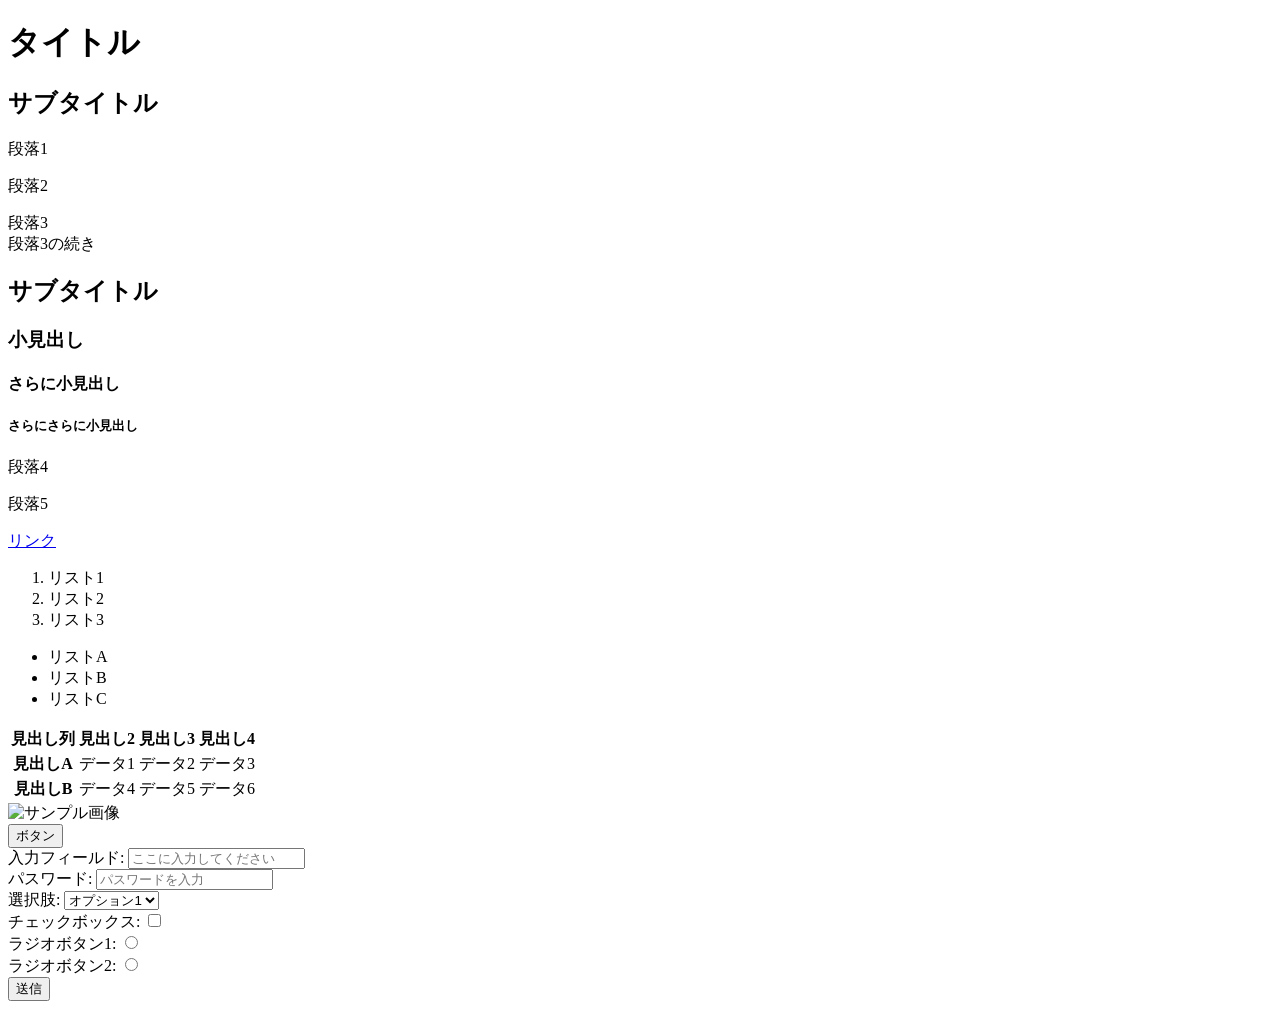
==== index.html @ ea90c1b9 "update: html/css" ====
<!DOCTYPE html>
<html lang="ja">
<head>
    <meta charset="UTF-8">
    <meta name="viewport" content="width=device-width, initial-scale=1.0">
    <title>テスト用のページ</title>
    <link rel="stylesheet" href="style.css">
</head>
<body>
    <h1>タイトル</h1>
    <h2>サブタイトル</h2>
    <p>段落1</p>
    <p>段落2</p>
    <p>段落3</br>段落3の続き</p>
    <h2>サブタイトル</h2>
    <h3>小見出し</h3>
    <h4>さらに小見出し</h4>
    <h5>さらにさらに小見出し</h5>
    <div> <!-- <- これは表示自体に関係はない -->
        <p>段落4</p>
        <p>段落5</p>
        <p><a href=".">リンク</a></p>
    </div>

    <!-- リスト -->
    <ol> <!-- 数字付きリスト -->
        <li>リスト1</li> <!-- リストの要素 -->
        <li>リスト2</li>
        <li>リスト3</li>
    </ol>
    <ul> <!-- マーク付きリスト -->
        <li>リストA</li>
        <li>リストB</li>
        <li>リストC</li>
    </ul>

    <!-- 表 -->
    <table>
        <tr> <!-- 行 -->
            <th>見出し列</th> <!-- 見出しセル -->
            <th>見出し2</th>
            <th>見出し3</th>
            <th>見出し4</th>
        </tr>
        <tr>
            <th>見出しA</th> <!-- 見出しセル -->
            <td>データ1</td> <!-- データセル -->
            <td>データ2</td>
            <td>データ3</td>
        </tr>
        <tr>
            <th>見出しB</th>
            <td>データ4</td>
            <td>データ5</td>
            <td>データ6</td>
        </tr>
    </table>

    <!-- 画像 -->
    <div>
        <img src="https://placehold.jp/150x150.png" alt="サンプル画像">
    </div>
    
    <button id="myButton" onclick="alert('ボタンがクリックされました！')">ボタン</button>

    <!-- フォーム -->
    <form>
        <label for="myInput">入力フィールド:</label>
        <input type="text" id="myInput" name="myInput" placeholder="ここに入力してください"><br>
        <label for="myPassword">パスワード:</label>
        <input type="password" id="myPassword" name="myPassword" placeholder="パスワードを入力"><br>
        <label for="mySelect">選択肢:</label>
        <select id="mySelect" name="mySelect">
            <option value="option1">オプション1</option>
            <option value="option2">オプション2</option>
            <option value="option3">オプション3</option>
        </select><br>
        <label for="myCheckbox">チェックボックス:</label>
        <input type="checkbox" id="myCheckbox" name="myCheckbox"><br>
        <label for="myRadio1">ラジオボタン1:</label>
        <input type="radio" id="myRadio1" name="myRadio" value="radio1"><br>
        <label for="myRadio2">ラジオボタン2:</label>
        <input type="radio" id="myRadio2" name="myRadio" value="radio2"><br>
        
        <input type="submit" value="送信">
    </form>
</body>
</html>
---- style.css ----
:root {
    --a-color: #ffffff;
}
.a {
    padding: 0;
}
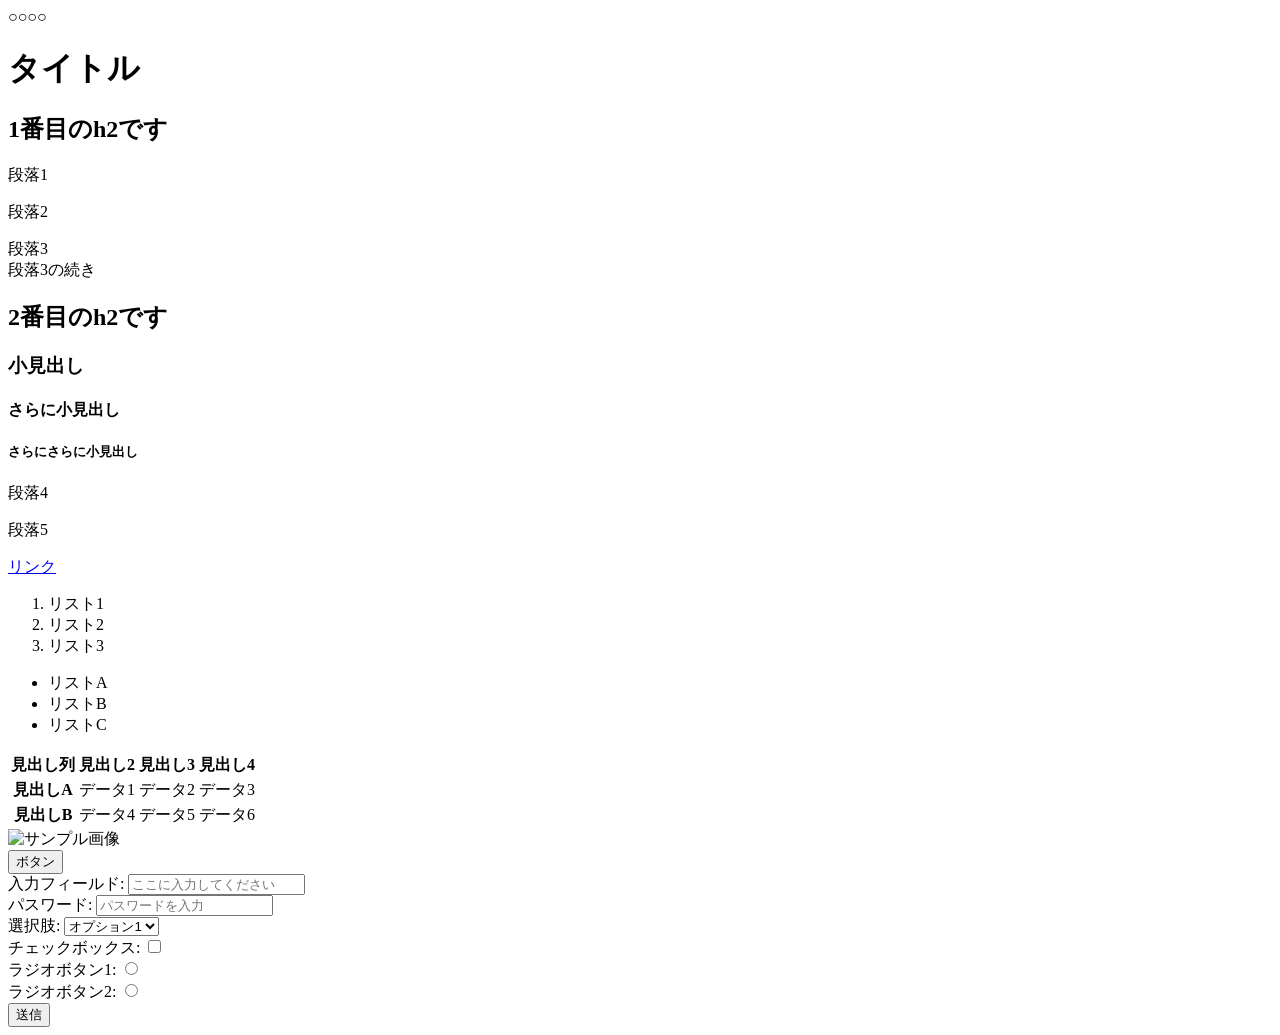
==== commit 5fdb1067: "aa" ====
--- a/index.html
+++ b/index.html
@@ -1,17 +1,19 @@
 <!DOCTYPE html>
 <html lang="ja">
-<head>
+
+<head>○○○○
     <meta charset="UTF-8">
     <meta name="viewport" content="width=device-width, initial-scale=1.0">
     <title>テスト用のページ</title>
     <link rel="stylesheet" href="style.css">
 </head>
+
 <body>
     <h1>タイトル</h1>
-    <h2>サブタイトル</h2>
+    <h2 class="subtitle">サブタイトル</h2>
     <p>段落1</p>
     <p>段落2</p>
-    <p>段落3</br>段落3の続き</p>
+    <p>段落3<br />段落3の続き</p>
     <h2>サブタイトル</h2>
     <h3>小見出し</h3>
     <h4>さらに小見出し</h4>
@@ -60,7 +62,7 @@
     <div>
         <img src="https://placehold.jp/150x150.png" alt="サンプル画像">
     </div>
-    
+
     <button id="myButton" onclick="alert('ボタンがクリックされました！')">ボタン</button>
 
     <!-- フォーム -->
@@ -81,8 +83,10 @@
         <input type="radio" id="myRadio1" name="myRadio" value="radio1"><br>
         <label for="myRadio2">ラジオボタン2:</label>
         <input type="radio" id="myRadio2" name="myRadio" value="radio2"><br>
-        
+
         <input type="submit" value="送信">
     </form>
+    <script src="script.js"></script>
 </body>
+
 </html>
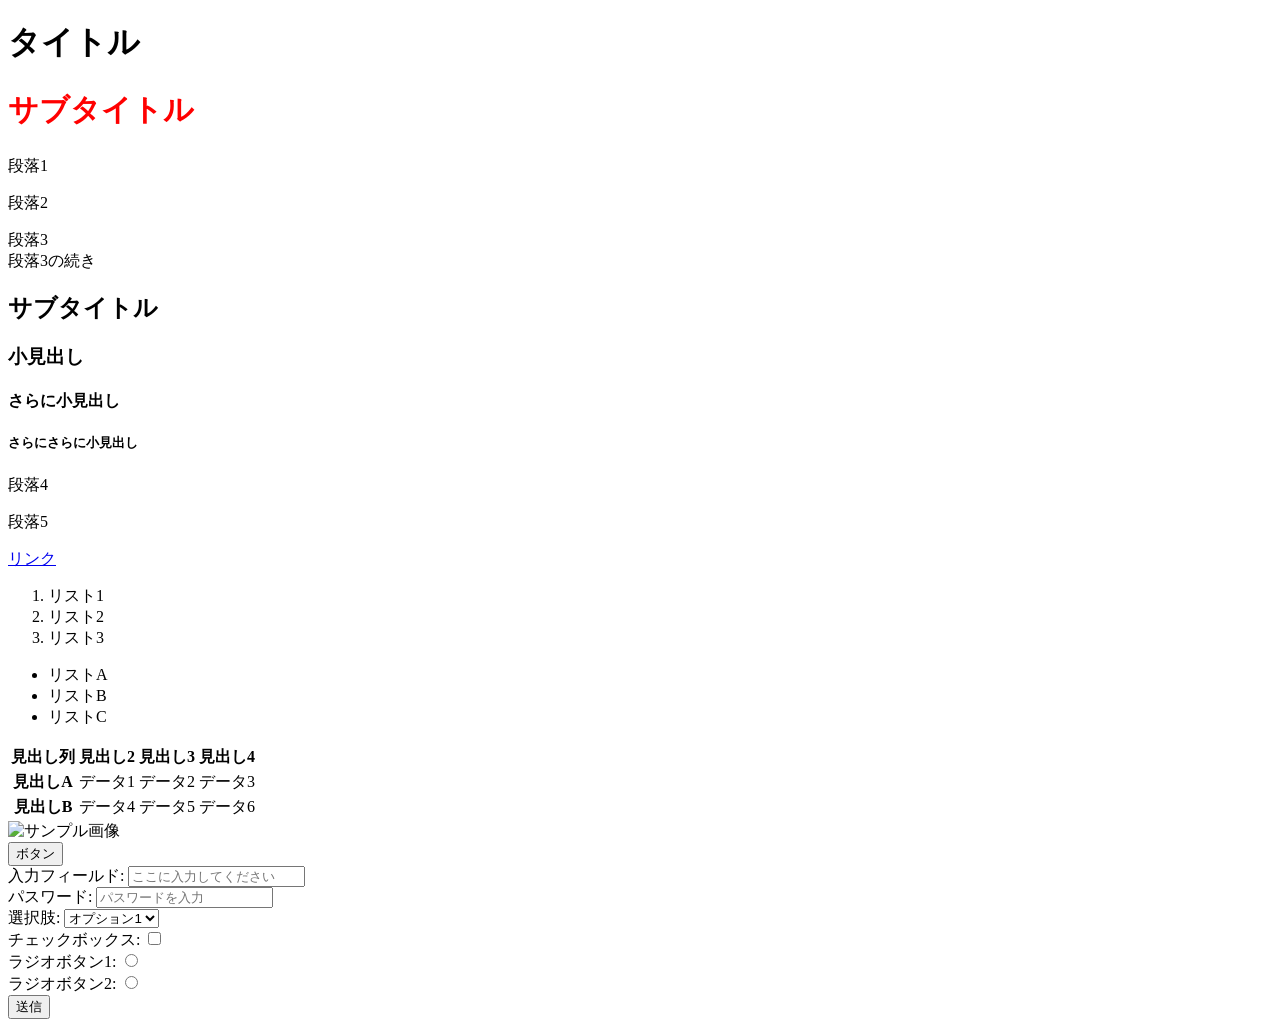
==== commit fdaaad87: "update" ====
--- a/index.html
+++ b/index.html
@@ -1,7 +1,7 @@
 <!DOCTYPE html>
 <html lang="ja">
 
-<head>○○○○
+<head>
     <meta charset="UTF-8">
     <meta name="viewport" content="width=device-width, initial-scale=1.0">
     <title>テスト用のページ</title>
@@ -14,7 +14,7 @@
     <p>段落1</p>
     <p>段落2</p>
     <p>段落3<br />段落3の続き</p>
-    <h2>サブタイトル</h2>
+    <h2 onclick="name('aaa','bbb')">サブタイトル</h2>
     <h3>小見出し</h3>
     <h4>さらに小見出し</h4>
     <h5>さらにさらに小見出し</h5>
